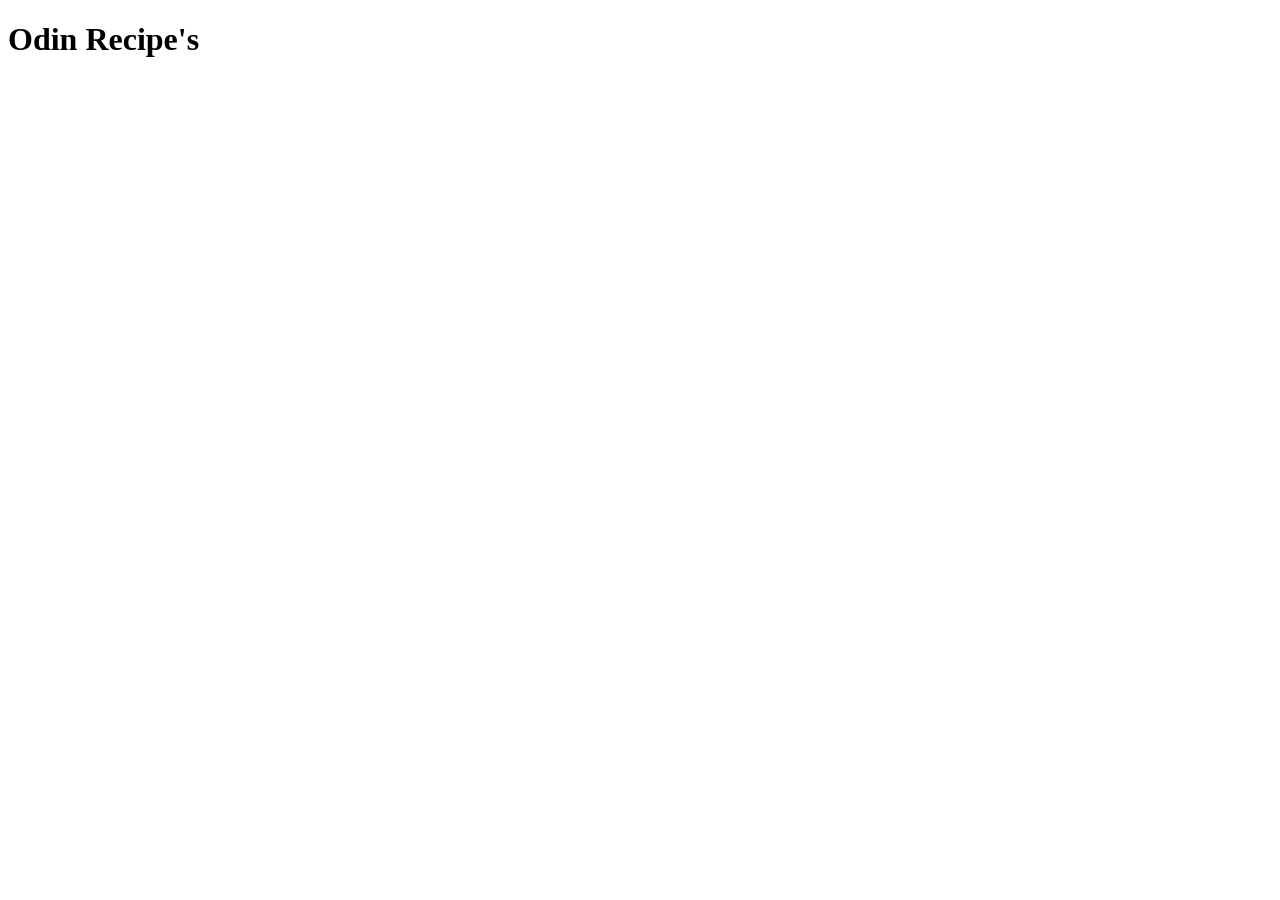
==== index.html @ e2793a51 "Add HTML boilerplate" ====
<!DOCTYPE html>
<html lang="en">
    <head>
       <meta charset="UTF-8">
       <meta name="viewport" content="width=device-width, initial-scale=1.0">
       <title>ODIN RECIPE's</title>
    </head>
    <body>
        <h1>Odin Recipe's</h1>

    </body>
</html>
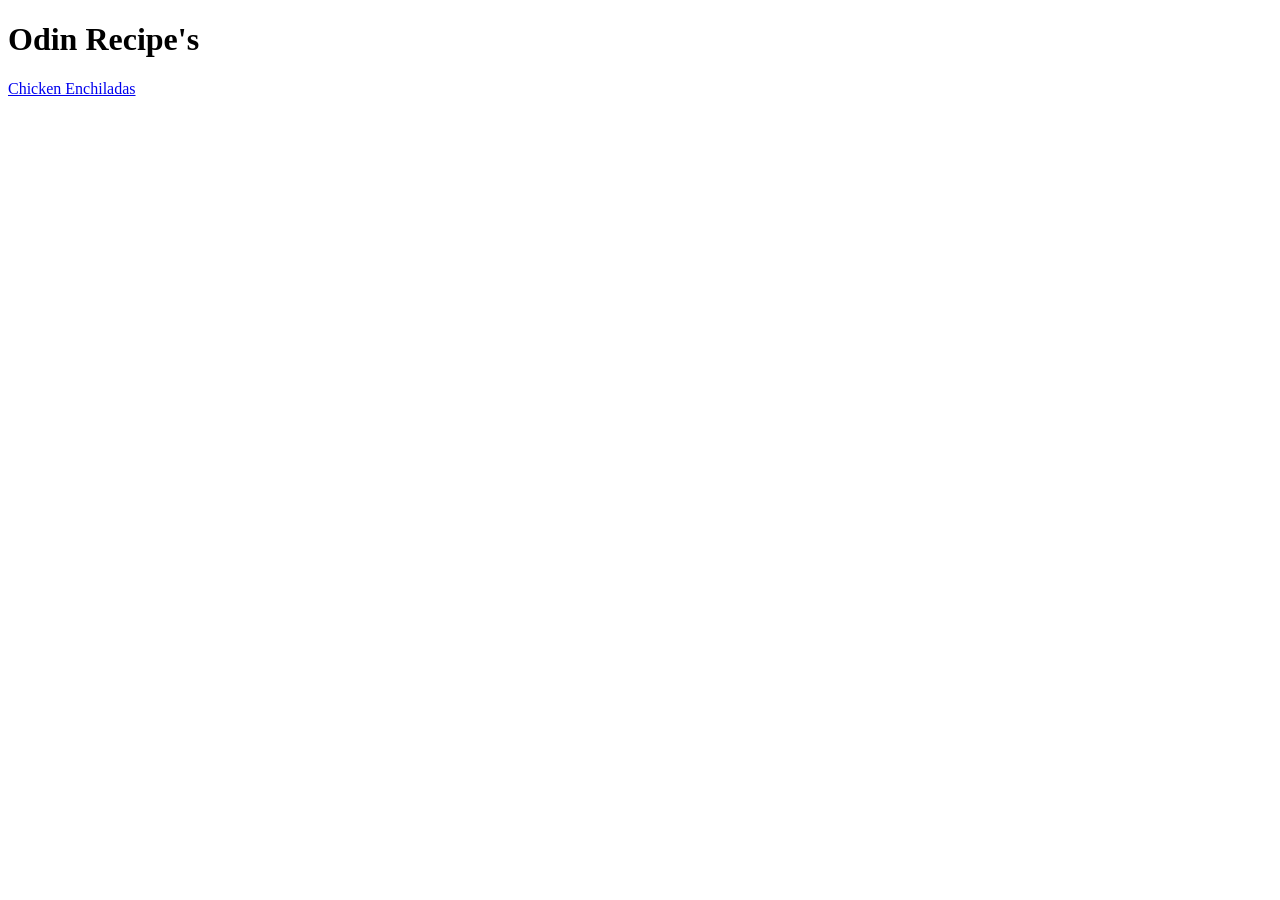
==== commit c0178be3: "Add link to chicken-enchiladas from homepage This is a way of checking the recipes from the homepage" ====
--- a/index.html
+++ b/index.html
@@ -8,5 +8,7 @@
     <body>
         <h1>Odin Recipe's</h1>
 
+        <a href="./recipes/chicken-enchiladas.html">Chicken Enchiladas</a>
+
     </body>
 </html>
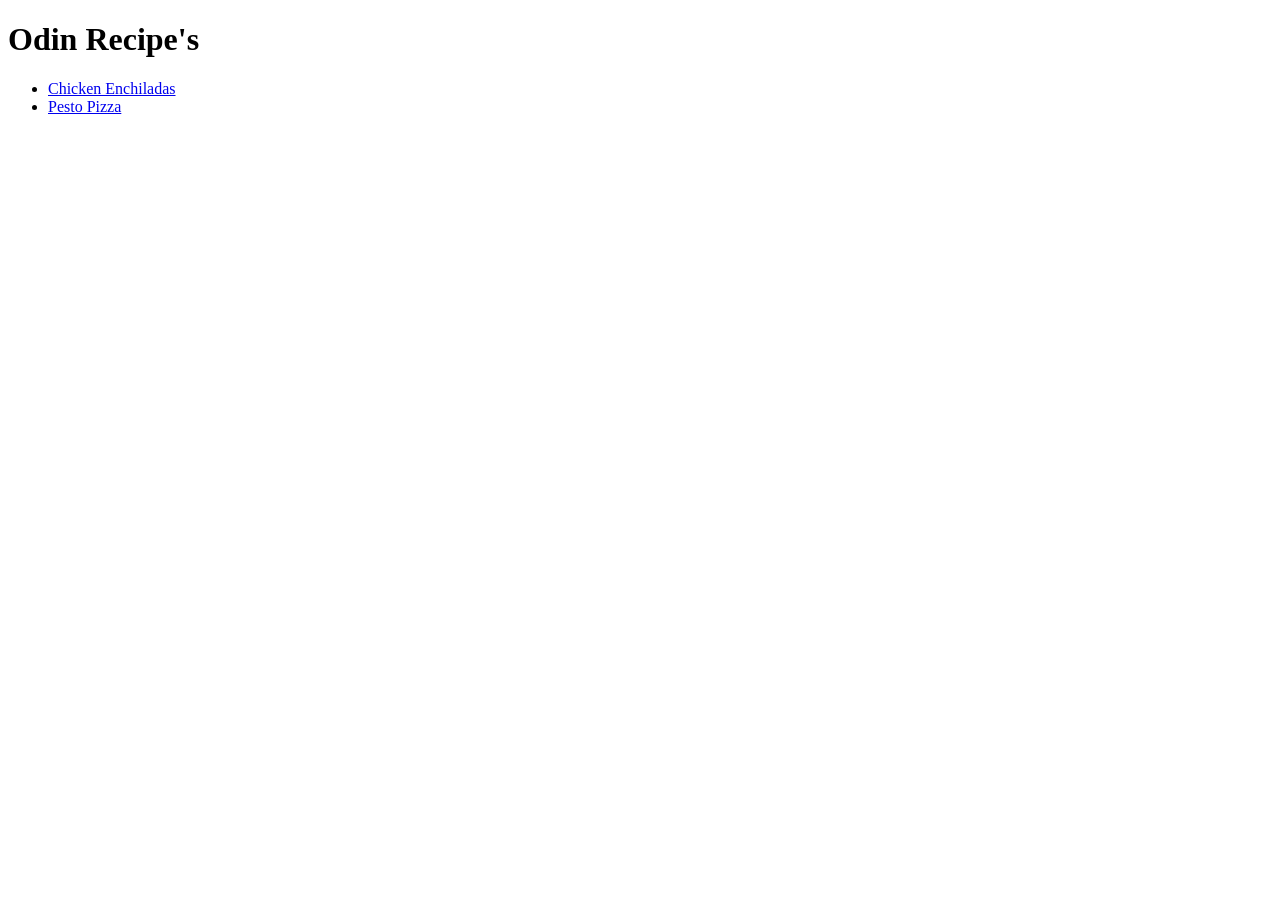
==== commit 48e3e030: "Add pesto pizza page and link it to homepage" ====
--- a/index.html
+++ b/index.html
@@ -7,8 +7,10 @@
     </head>
     <body>
         <h1>Odin Recipe's</h1>
+        <ul>
 
-        <a href="./recipes/chicken-enchiladas.html">Chicken Enchiladas</a>
-
+            <li><a href="./recipes/chicken-enchiladas.html">Chicken Enchiladas</a></li>
+            <li><a href="./recipes/pesto-pizza.html">Pesto Pizza</a></li>
+        </ul>
     </body>
 </html>
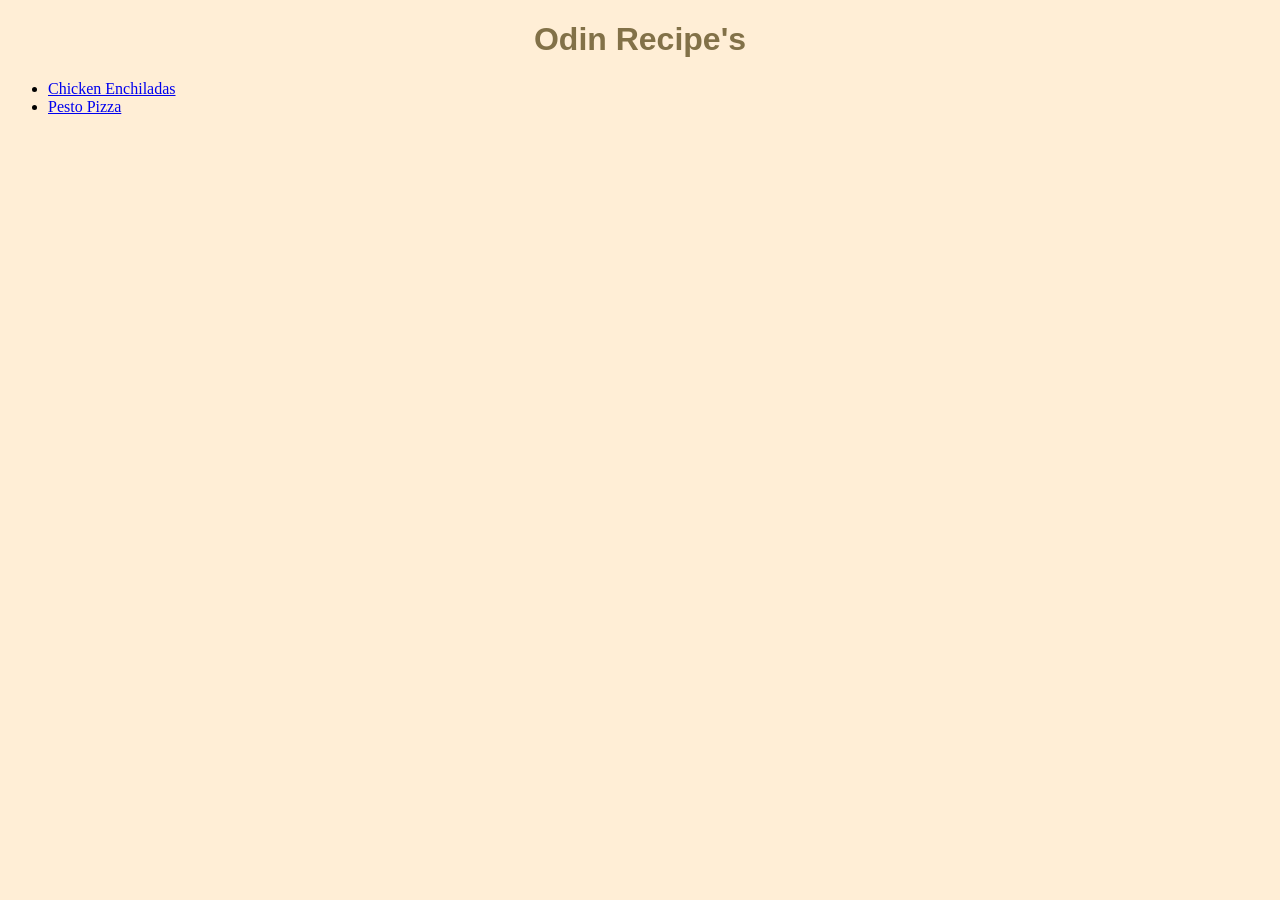
==== commit 9c2bd9c7: "Center title and add text color" ====
--- a/index.html
+++ b/index.html
@@ -3,12 +3,12 @@
     <head>
        <meta charset="UTF-8">
        <meta name="viewport" content="width=device-width, initial-scale=1.0">
+       <link rel="stylesheet" href="./style.css">
        <title>ODIN RECIPE's</title>
     </head>
     <body>
-        <h1>Odin Recipe's</h1>
+        <h1 id="title">Odin Recipe's</h1>
         <ul>
-
             <li><a href="./recipes/chicken-enchiladas.html">Chicken Enchiladas</a></li>
             <li><a href="./recipes/pesto-pizza.html">Pesto Pizza</a></li>
         </ul>
--- a/style.css
+++ b/style.css
@@ -0,0 +1,19 @@
+html {
+    box-sizing: border-box;
+}
+
+*,
+*::before,
+*::after {
+    box-sizing: inherit;
+}
+
+body {
+    background-color: #FFEED6;
+}
+
+#title {
+    font-family: 'Verdana', 'Arial', 'sans-serif';
+    text-align: center; 
+    color: #827148;
+}
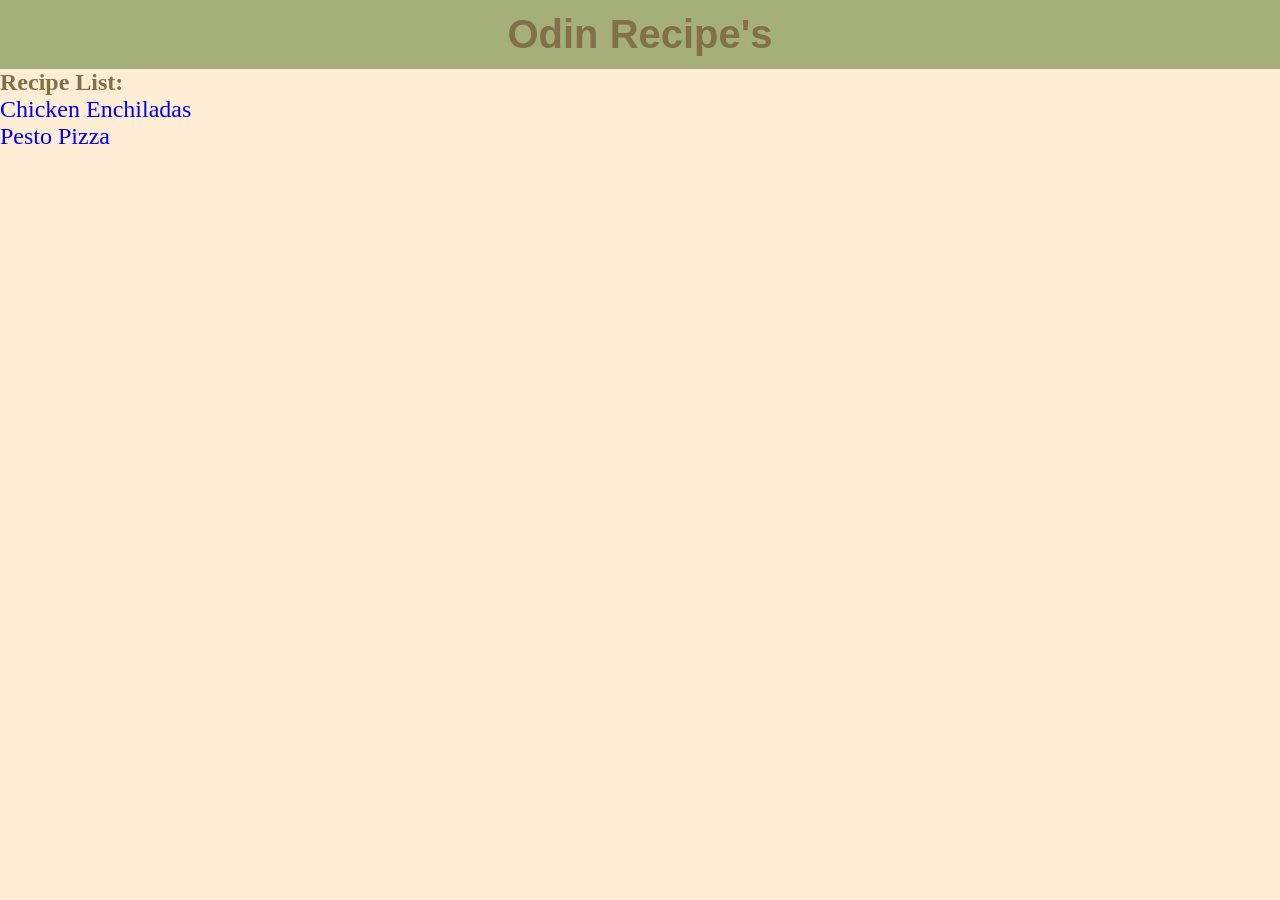
==== commit 03432e16: "Add recipe title and title background color" ====
--- a/index.html
+++ b/index.html
@@ -8,7 +8,9 @@
     </head>
     <body>
         <h1 id="title">Odin Recipe's</h1>
-        <ul>
+
+        <h2 id="recipe-list-title">Recipe List:</h2>
+        <ul class="recipe-container">
             <li><a href="./recipes/chicken-enchiladas.html">Chicken Enchiladas</a></li>
             <li><a href="./recipes/pesto-pizza.html">Pesto Pizza</a></li>
         </ul>
--- a/style.css
+++ b/style.css
@@ -6,14 +6,40 @@
 *::before,
 *::after {
     box-sizing: inherit;
+    padding: 0;
+    margin: 0;
 }
 
 body {
     background-color: #FFEED6;
+    color: #827148;
 }
 
 #title {
     font-family: 'Verdana', 'Arial', 'sans-serif';
+    font-size: 40px;
     text-align: center; 
     color: #827148;
+    background-color: #A5AF79 ;
+    padding: 12px;
+}
+
+#recipe-list-title {
+
+}
+
+.recipe-container {
+    list-style-type: none;
+}
+
+.recipe-container li a {
+    text-decoration: none;
+}
+
+.recipe-container li a:hover {
+    background-color: #E8A07C; 
+}
+
+.recipe-container li {
+    font-size: 24px;
 }
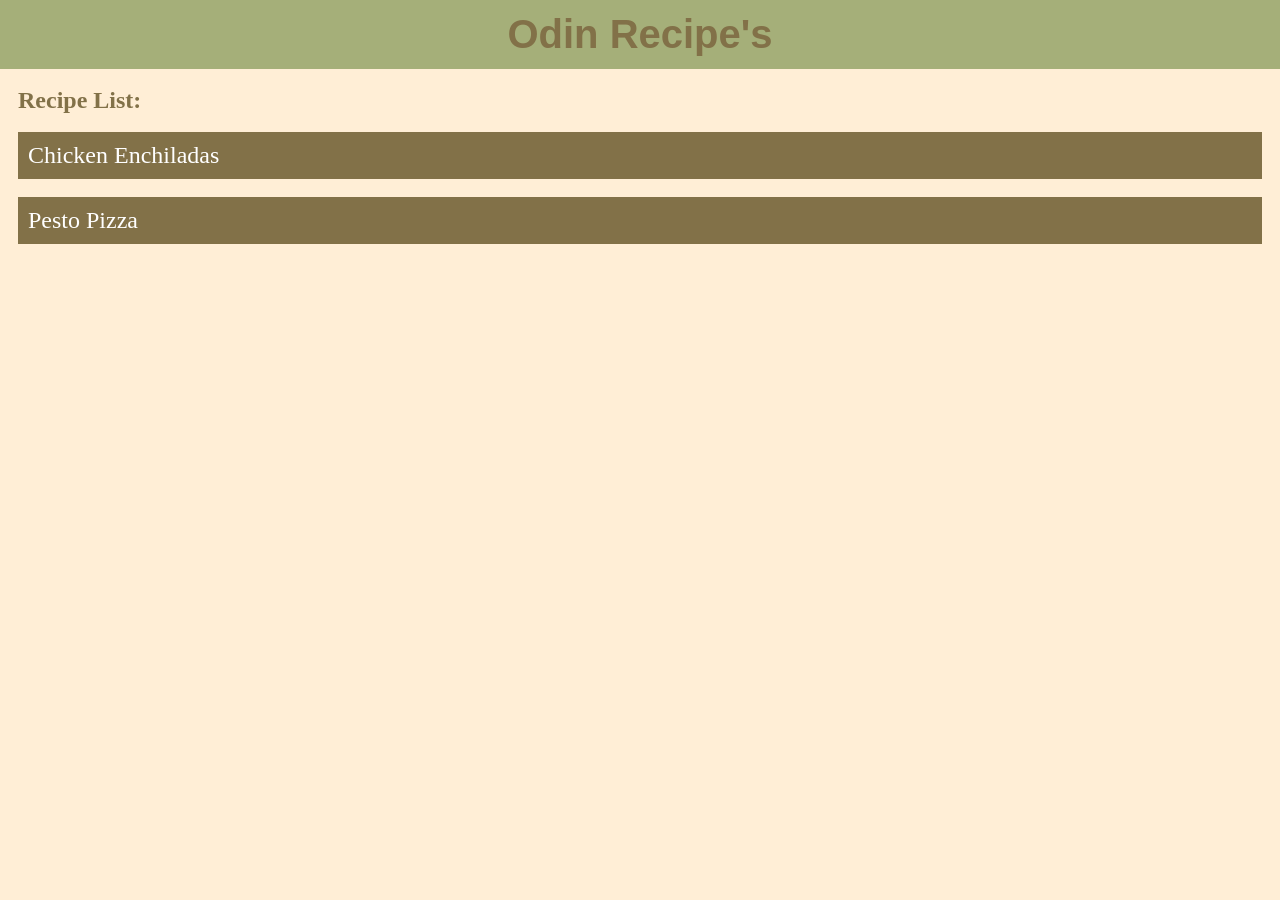
==== commit bcf7c138: "Add recipe container and layout recipe list" ====
--- a/index.html
+++ b/index.html
@@ -9,10 +9,13 @@
     <body>
         <h1 id="title">Odin Recipe's</h1>
 
-        <h2 id="recipe-list-title">Recipe List:</h2>
-        <ul class="recipe-container">
-            <li><a href="./recipes/chicken-enchiladas.html">Chicken Enchiladas</a></li>
-            <li><a href="./recipes/pesto-pizza.html">Pesto Pizza</a></li>
-        </ul>
+        <div class="recipe-container">
+            <h2 id="recipe-list-title">Recipe List:</h2>
+            <ul class="recipe-list-container">
+                <li><a href="./recipes/chicken-enchiladas.html">Chicken Enchiladas</a></li>
+                <li><a href="./recipes/pesto-pizza.html">Pesto Pizza</a></li>
+            </ul>
+        </div>
+
     </body>
 </html>
--- a/style.css
+++ b/style.css
@@ -25,21 +25,29 @@
 }
 
 #recipe-list-title {
-
+    margin: 18px 0;
 }
 
 .recipe-container {
+    margin: 0 18px;
+}
+
+.recipe-list-container {
     list-style-type: none;
 }
 
-.recipe-container li a {
+.recipe-list-container li a {
     text-decoration: none;
+    color: white;
 }
 
-.recipe-container li a:hover {
+.recipe-list-container li:hover {
     background-color: #E8A07C; 
 }
 
-.recipe-container li {
+.recipe-list-container li {
+    background-color: #827148;
     font-size: 24px;
+    padding: 10px;
+    margin-bottom: 18px;
 }
